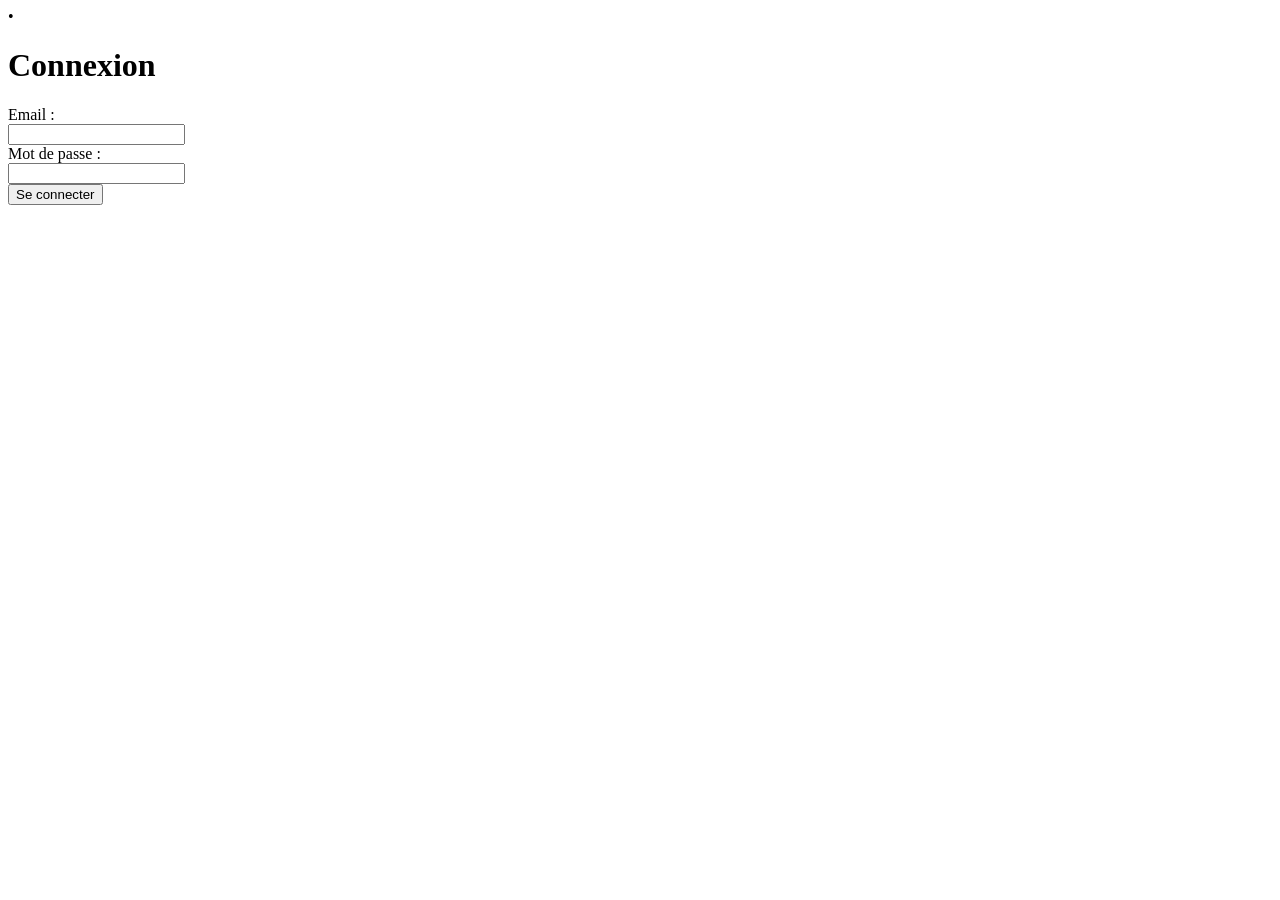
==== connexion.html @ e83de130 "Mon projet Vente d'articles" ====
•
<!doctype html>
<html lang="fr">

<head>
    <meta charset="UTF-8" />
    <title>Connexion - Boutique Demo</title>
    <link rel="stylesheet" href="style.css" />
</head>

<body>
    <h1>Connexion</h1>

    <!-- Le formulaire -->
    <form onsubmit="verifierConnexion(event)">
        <label>Email :</label><br />
        <input type="text" id="email" required /><br />

        <label>Mot de passe :</label><br />
        <input type="password" id="mdp" required /><br />

        <button type="submit">Se connecter</button>
    </form>

    <!-- La zone de retour pour le succès ou l'erreur -->
    <div id="message-retour" style="margin-top: 20px; font-weight: bold"></div>

    <!-- Le lien vers ton fichier JavaScript -->
    <script src="auth.js"></script>
</body>

</html>
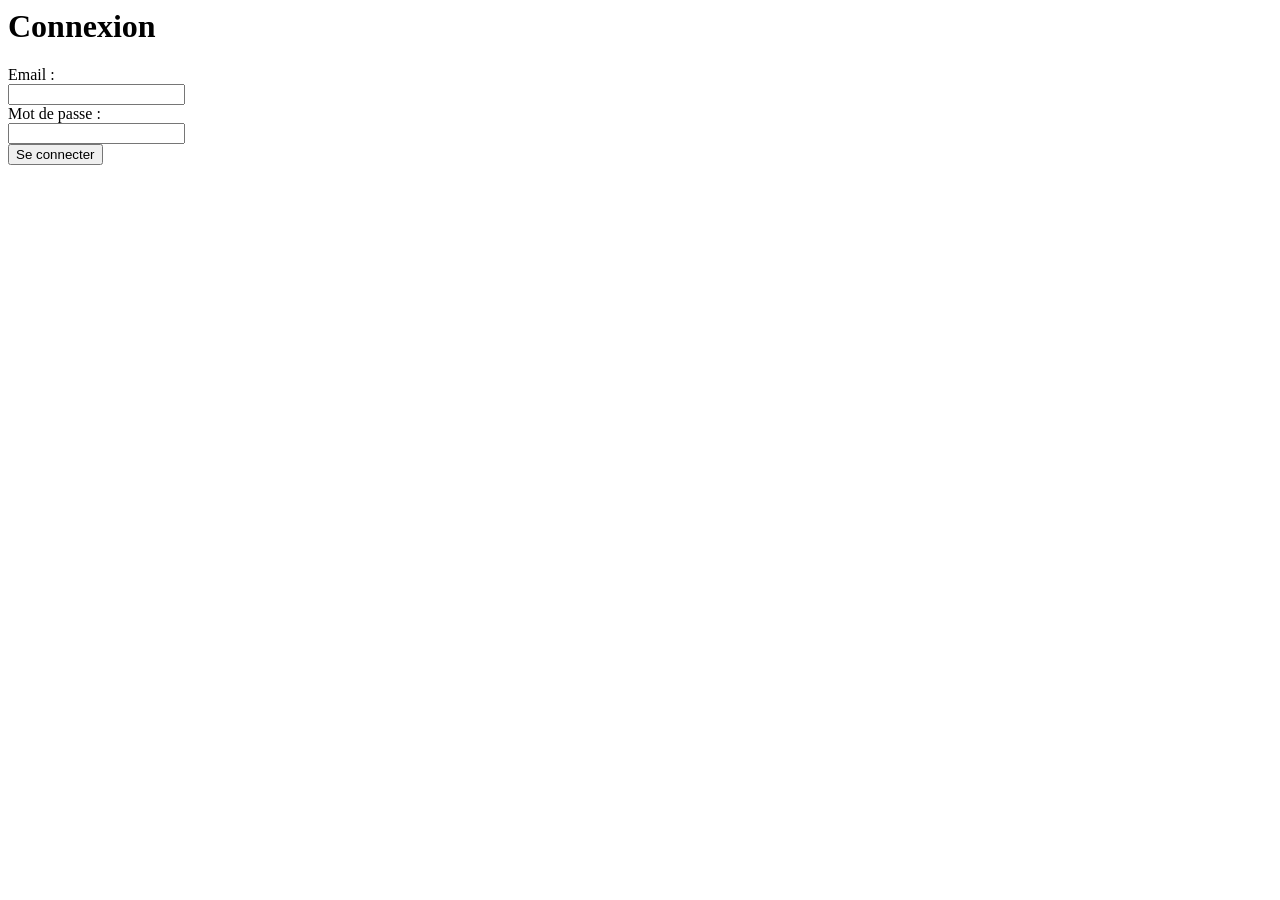
==== commit d5443e85: "Update connexion.html" ====
--- a/connexion.html
+++ b/connexion.html
@@ -1,4 +1,4 @@
-•
+<html>
 <!doctype html>
 <html lang="fr">
 
@@ -29,4 +29,4 @@
     <script src="auth.js"></script>
 </body>
 
-</html>+</html>
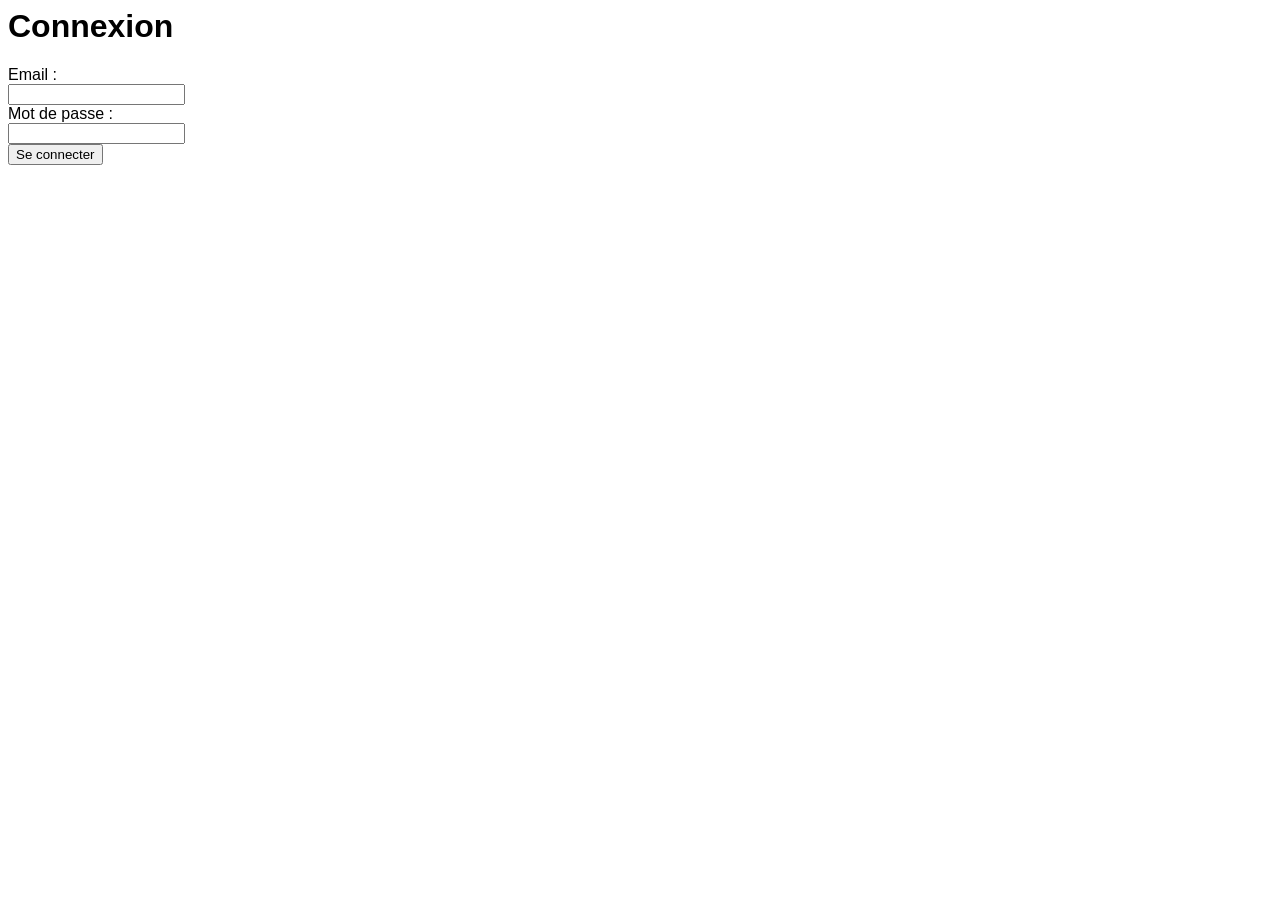
==== commit 92434f71: "Update connexion.html" ====
--- a/connexion.html
+++ b/connexion.html
@@ -5,7 +5,7 @@
 <head>
     <meta charset="UTF-8" />
     <title>Connexion - Boutique Demo</title>
-    <link rel="stylesheet" href="style.css" />
+    <link rel="stylesheet" href="Style.css" />
 </head>
 
 <body>
--- a/Style.css
+++ b/Style.css
@@ -0,0 +1,61 @@
+/* Mon fichier CSS pour la boutique */
+
+
+/* Pour bien voir les blocs, j'ai mis des couleurs partout */
+
+body {
+    font-family: Arial;
+    background-color: white;
+}
+
+
+/* Le haut de la page, en rouge pour le repérer */
+
+header {
+    background-color: red;
+    color: white;
+    text-align: center;
+    padding: 20px;
+}
+
+
+/* Mes sections, en bleu pour voir leurs limites */
+
+section {
+    padding: 20px;
+    margin: 20px;
+    border: 2px solid blue;
+    background-color: lightblue;
+}
+
+
+/* La zone de la grille, en vert pour voir le conteneur */
+
+.grid-container {
+    display: flex;
+    flex-wrap: wrap;
+    background-color: green;
+    padding: 15px;
+    gap: 10px;
+    /* Pour espacer mes cartes */
+}
+
+
+/* Une seule carte de produit, en jaune */
+
+.produit-card {
+    border: 2px solid orange;
+    background-color: yellow;
+    padding: 10px;
+    width: 200px;
+}
+
+
+/* Le pied de page, en gris */
+
+footer {
+    background-color: gray;
+    color: white;
+    text-align: center;
+    padding: 15px;
+}
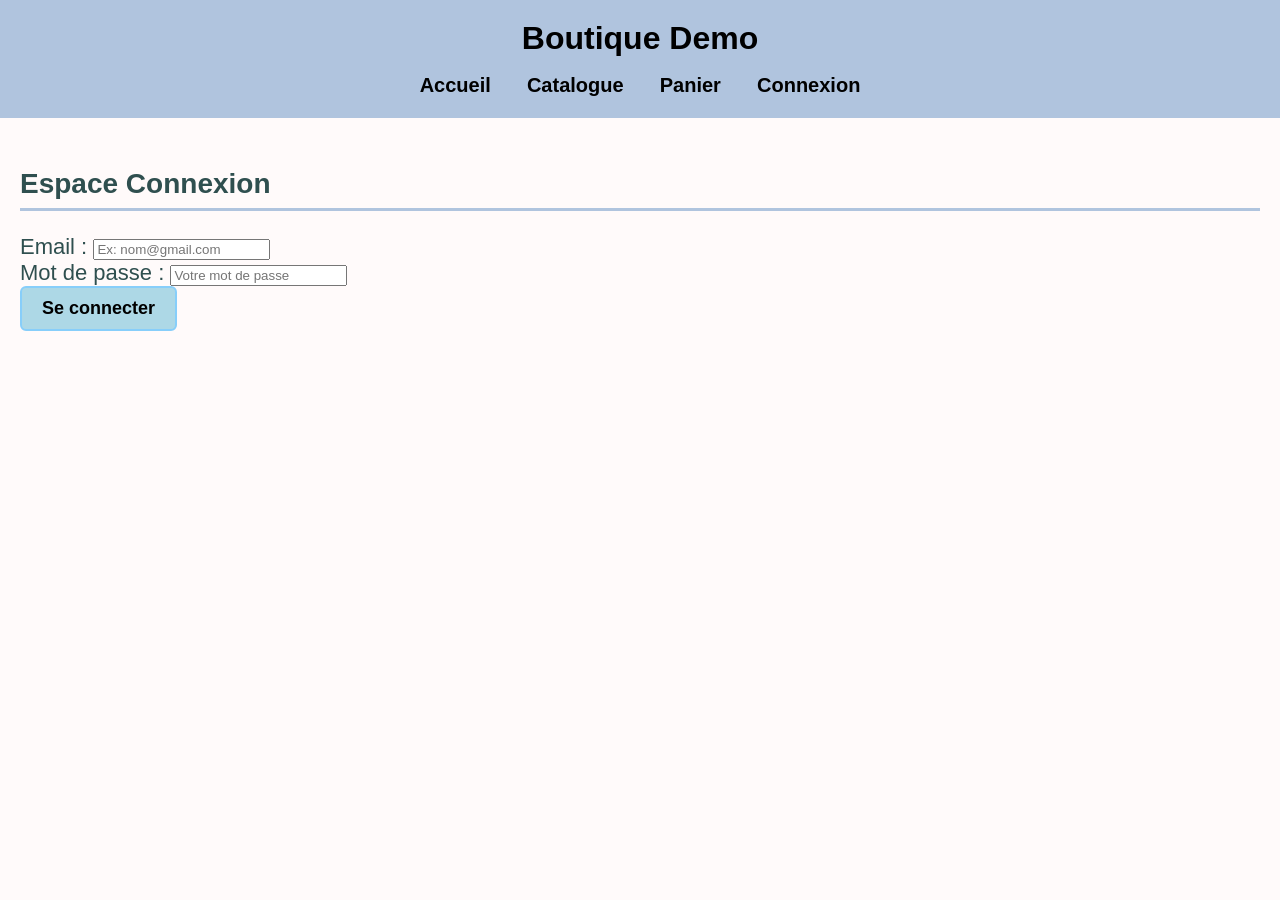
==== commit bc07ee9c: "Update connexion.html" ====
--- a/connexion.html
+++ b/connexion.html
@@ -1,32 +1,43 @@
-<html>
-<!doctype html>
+<!DOCTYPE html>
 <html lang="fr">
+<head>
+    <meta charset="UTF-8">
+    <title>Connexion - Boutique Demo</title>
+    <link rel="stylesheet" href="Style.css">
+</head>
+<body>
+    <header>
+        <h1>Boutique Demo</h1>
+        <ul>
+            <li><a href="index.html">Accueil</a></li>
+            <li><a href="index.html#catalogue">Catalogue</a></li>
+            <li><a href="index.html#panier">Panier</a></li>
+            <li><a href="#">Connexion</a></li>
+        </ul>
+    </header>
 
-<head>
-    <meta charset="UTF-8" />
-    <title>Connexion - Boutique Demo</title>
-    <link rel="stylesheet" href="Style.css" />
-</head>
+    <main>
+        <div class="boite-connexion">
+            <h2>Espace Connexion</h2>
+            
+            <form onsubmit="verifierConnexion(event)">
+                <div class="groupe-champ">
+                    <label for="email">Email :</label>
+                    <input type="text" id="email" placeholder="Ex: nom@gmail.com" required>
+                </div>
 
-<body>
-    <h1>Connexion</h1>
+                <div class="groupe-champ">
+                    <label for="mdp">Mot de passe :</label>
+                    <input type="password" id="mdp" placeholder="Votre mot de passe" required>
+                </div>
 
-    <!-- Le formulaire -->
-    <form onsubmit="verifierConnexion(event)">
-        <label>Email :</label><br />
-        <input type="text" id="email" required /><br />
+                <button type="submit" class="bouton-connexion">Se connecter</button>
+            </form>
 
-        <label>Mot de passe :</label><br />
-        <input type="password" id="mdp" required /><br />
+            <div id="message-retour" style="margin-top: 20px; text-align: center; font-weight: bold;"></div>
+        </div>
+    </main>
 
-        <button type="submit">Se connecter</button>
-    </form>
-
-    <!-- La zone de retour pour le succès ou l'erreur -->
-    <div id="message-retour" style="margin-top: 20px; font-weight: bold"></div>
-
-    <!-- Le lien vers ton fichier JavaScript -->
     <script src="auth.js"></script>
 </body>
-
 </html>
--- a/Style.css
+++ b/Style.css
@@ -1,61 +1,126 @@
-/* Mon fichier CSS pour la boutique */
+body {
+    font-family: Arial, sans-serif;
+    margin: 0;
+    padding: 0;
+    background-color: snow;
+    color: darkslategray;
+    font-size: 22px;
+}
 
+header {
+    background-color: lightsteelblue;
+    color: black;
+    padding: 20px;
+    text-align: center;
+}
 
-/* Pour bien voir les blocs, j'ai mis des couleurs partout */
+header h1 {
+    margin: 0;
+    font-size: 32px;
+    color: black;
+}
 
-body {
-    font-family: Arial;
+header ul {
+    list-style: none;
+    padding: 0;
+    margin: 15px 0 0 0;
+}
+
+header ul li {
+    display: inline;
+    margin: 0 15px;
+}
+
+header ul li a {
+    color: black;
+    text-decoration: none;
+    font-weight: bold;
+    font-size: 20px;
+}
+
+main {
+    padding: 20px;
+}
+
+h2 {
+    color: darkslategrey;
+    font-size: 28px;
+    border-bottom: 3px solid lightsteelblue;
+    padding-bottom: 8px;
+    margin-top: 30px;
+}
+
+.zone-filtres {
+    margin-bottom: 20px;
+}
+
+#barre-recherche, #choix-categorie {
+    padding: 15px;
+    font-size: 20px;
+    width: 95%;
+    margin-bottom: 15px;
+    border: 2px solid lightgray;
+    border-radius: 8px;
     background-color: white;
 }
 
-
-/* Le haut de la page, en rouge pour le repérer */
-
-header {
-    background-color: red;
-    color: white;
-    text-align: center;
-    padding: 20px;
+table {
+    width: 100%;
+    border-collapse: collapse;
+    margin-top: 20px;
+    background-color: white;
+    font-size: 18px;
 }
 
-
-/* Mes sections, en bleu pour voir leurs limites */
-
-section {
-    padding: 20px;
-    margin: 20px;
-    border: 2px solid blue;
-    background-color: lightblue;
+th, td {
+    border: 2px solid lightgray;
+    padding: 15px 10px;
+    text-align: left;
 }
 
-
-/* La zone de la grille, en vert pour voir le conteneur */
-
-.grid-container {
-    display: flex;
-    flex-wrap: wrap;
-    background-color: green;
-    padding: 15px;
-    gap: 10px;
-    /* Pour espacer mes cartes */
+th {
+    background-color: lightsteelblue;
+    color: black;
+    font-size: 20px;
 }
 
-
-/* Une seule carte de produit, en jaune */
-
-.produit-card {
-    border: 2px solid orange;
-    background-color: yellow;
-    padding: 10px;
-    width: 200px;
+button {
+    background-color: lightblue;
+    color: black;
+    border: 2px solid lightskyblue;
+    padding: 10px 20px;
+    font-size: 18px;
+    border-radius: 6px;
+    font-weight: bold;
+    cursor: pointer;
 }
 
+#panier {
+    margin-top: 50px;
+    padding: 20px;
+    background-color: gainsboro;
+    border-radius: 10px;
+}
 
-/* Le pied de page, en gris */
+#panier button {
+    padding: 8px 15px;
+    font-size: 18px;
+    margin-right: 5px;
+    background-color: white;
+    border: 2px solid lightgray;
+}
 
-footer {
-    background-color: gray;
+#vider-panier {
+    background-color: indianred;
     color: white;
-    text-align: center;
+    border: none;
     padding: 15px;
-}+    font-size: 20px;
+    border-radius: 8px;
+    margin-top: 20px;
+    width: 100%;
+    font-weight: bold;
+}
+html {
+    scroll-behavior: smooth;
+}
